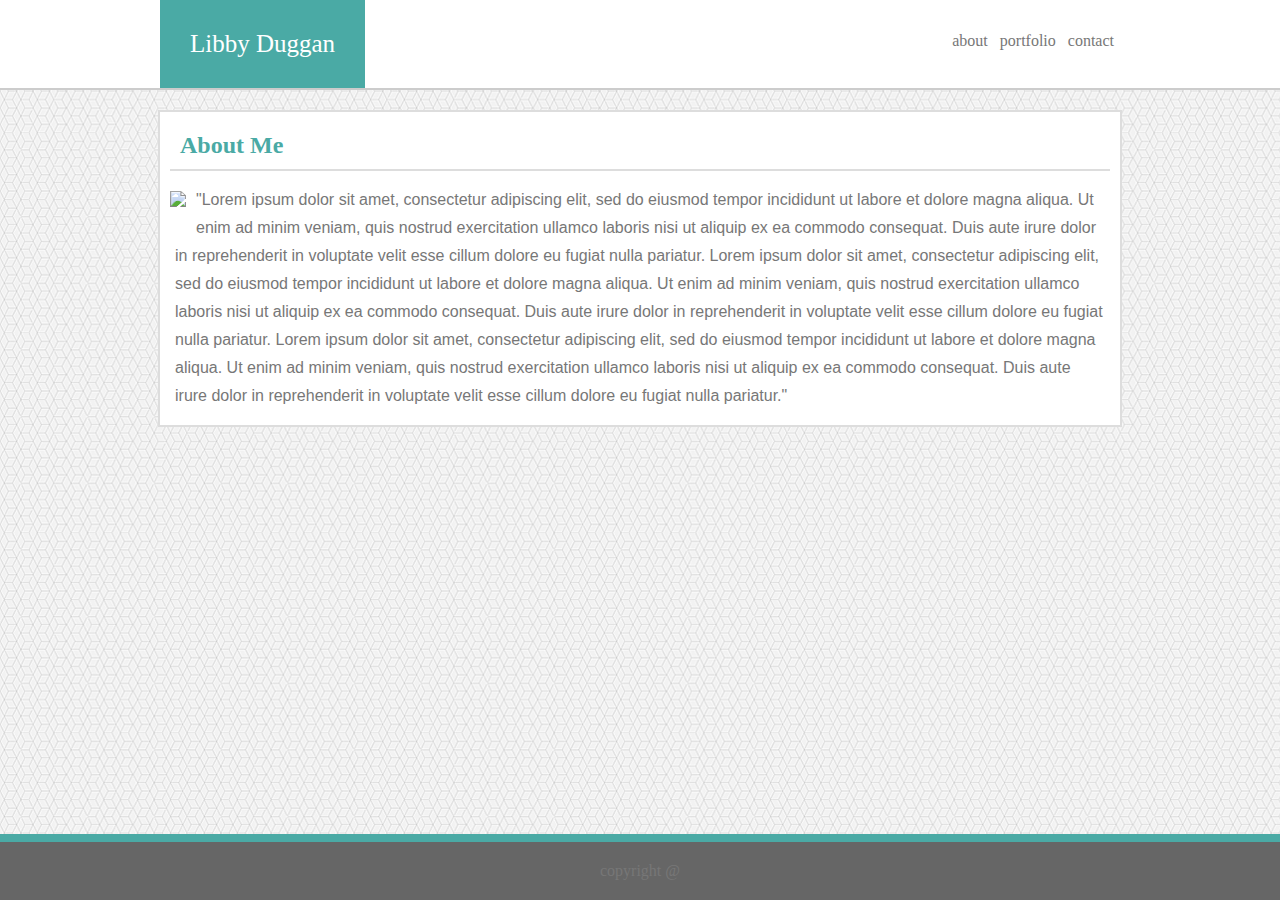
==== index2.html @ d35ec82e "Adding file" ====
<!doctype html>

<html lang="en">
<head>
  <meta charset="utf-8">

  <title>My Profile</title>

  <link rel="stylesheet" href="assets/css/style2.css">

</head>

<body background="assets/images/qbkls.png">
  <section class="heading">
      <div class="navbar">
          
        <ul>
          
          <li><a href="#">contact</a></li>
          <li><a href="#">portfolio</a></li>
          <li><a href="#">about</a></li>
          <li id="name">Libby Duggan</li>

        </ul>
      </div> 
    </section>
   <section>
     <div class="content"> 
      <h2>About Me</h2>
      <div>
        <img class="wrap" src="https://via.placeholder.com/200x150">

          <p class="clearfix">
              "Lorem ipsum dolor sit amet, consectetur adipiscing elit, sed do eiusmod tempor incididunt ut labore et dolore magna aliqua. 
              Ut enim ad minim veniam, quis nostrud exercitation ullamco laboris nisi ut aliquip ex ea commodo consequat. 
              Duis aute irure dolor in reprehenderit in voluptate velit esse cillum dolore eu fugiat nulla pariatur. Lorem ipsum dolor sit amet, consectetur adipiscing elit, sed do eiusmod tempor incididunt ut labore et dolore magna aliqua. 
              Ut enim ad minim veniam, quis nostrud exercitation ullamco laboris nisi ut aliquip ex ea commodo consequat. 
              Duis aute irure dolor in reprehenderit in voluptate velit esse cillum dolore eu fugiat nulla pariatur.  Lorem ipsum dolor sit amet, consectetur adipiscing elit, sed do eiusmod tempor incididunt ut labore et dolore magna aliqua. 
              Ut enim ad minim veniam, quis nostrud exercitation ullamco laboris nisi ut aliquip ex ea commodo consequat. 
              Duis aute irure dolor in reprehenderit in voluptate velit esse cillum dolore eu fugiat nulla pariatur."
              
          </p>
      </div>
    </div> 
  </section> 


  

    <div class="footer">
      <p>copyright @</p>


    </div>
  




  <script src="js/scripts.js"></script>
</body>
</html>
---- assets/css/style2.css ----
body {
    margin: 0;
    padding: 0;
}

img.wrap {
    float: left;
    margin: 10px;
}

h2 {
    font-family: 'Georgia', Times, Times New Roman, serif;
    margin: 10px;
    border-bottom: 2px solid #dddddd;
    padding: 10px;
    color: #4aaaa5;
}

p {
    margin: 10px;
    padding: 5px;
    line-height: 175%
}

.heading {
    background-color: #ffffff;
    border-bottom: 2px solid #cccccc;
    width: 100%;
    margin: 0 auto;
    font-family: 'Georgia', Times, Times New Roman, serif;
}

.navbar {
    
    width: 960px;
    display: block;
    margin: 0 auto; 
       
}

ul {
    position: float;
    top: 0;
    width: 100%;
    list-style-type: none;
    margin: 0;
    padding: 0;
    overflow: hidden;
    background-color: #ffffff;
}

li {
    float: right;
    display: block;
    color: #777777;
    text-align: center;
    padding: 16px 3px;
    text-decoration: none;
}

li a {
    display: block;
    color: #777777;
    text-align: center;
    padding: 16px 3px;;
    text-decoration: none;
}

form {
    text-align: left;
    /* Just to center the form on the page */
    margin: 0 auto;
    
    /* To see the outline of the form */
    padding: 10px;
    color: #777777

  }
  
  form div + div {
    margin-top: 10px;
    margin-bottom: 10px;
  }
  
  label {
    /* To make sure that all labels have the same size and are properly aligned */
    display: inline-block;
    width: 90px;
    text-align: left;
    padding-bottom: 2px;
  }
  
  input, textarea {
    /* To make sure that all text fields have the same font settings
       By default, textareas have a monospace font */
    
    
  
    /* To give the same size to all text fields */
    width: 100%;
    box-sizing: border-box;
  
    /* To harmonize the look & feel of text field border */
    border: 1px solid #dddddd;
  }
  
  input:focus, textarea:focus {
    /* To give a little highlight on active elements */
    border-color: #000;
  }
  
  textarea {
    /* To properly align multiline text fields with their labels */
    vertical-align: top;
  
    /* To give enough room to type some text */
    height: 5em;
  }
  

  button {
    /* This extra margin represent roughly the same space as the space
       between the labels and their text fields */
    
    background-color: #4aaaa5;
    color: white;
    padding: 5px 10px;
    border: none;
  }


#name {
    font-family: 'Georgia', Times, Times New Roman, serif;
    float: left; 
    background-color: #4aaaa5; 
    padding: 30px; 
    color: white;
    font-size: 25px;
}

.content {
    font-family: 'Arial', 'Helvetica Neue', Helvetica, sans-serif;

    display: block;
    margin: 20px auto; 
    background-color: #ffffff;
    width: 960px;;
    color:#777777;
    border: 2px solid #dddddd;
    
}




.footer {
    position: fixed;
    bottom: 0;
    width: 100%;
    background-color: #666666;
    border-top: 8px solid  #4aaaa5;
    color: #777777;
    text-align: center;
  }

.clearfix::after {
    content: "";
    display: block;
    clear: both;
}
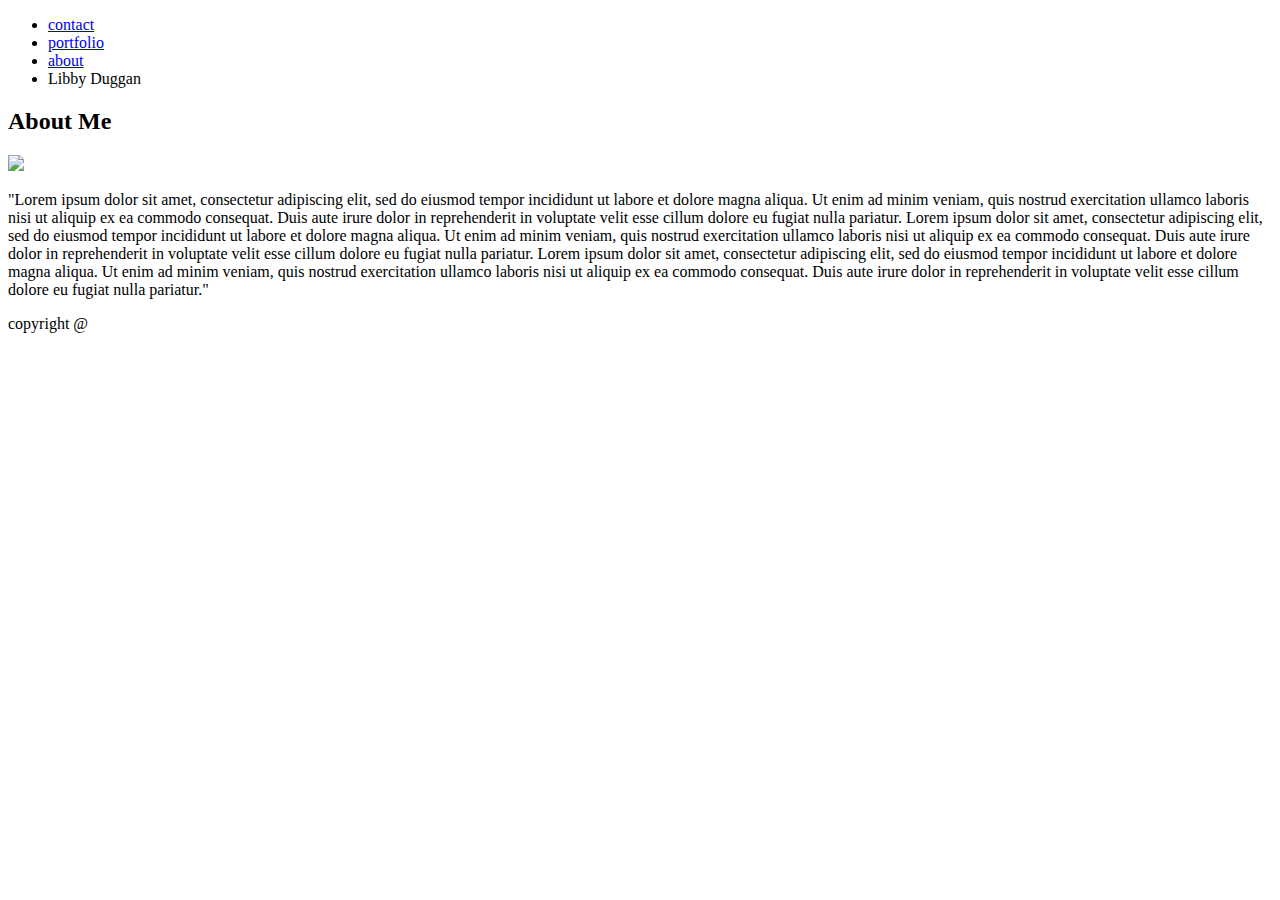
==== commit 4e25358e: "Adding file" ====
--- a/index2.html
+++ b/index2.html
@@ -6,7 +6,7 @@
 
   <title>My Profile</title>
 
-  <link rel="stylesheet" href="assets/css/style2.css">
+  
 
 </head>
 
